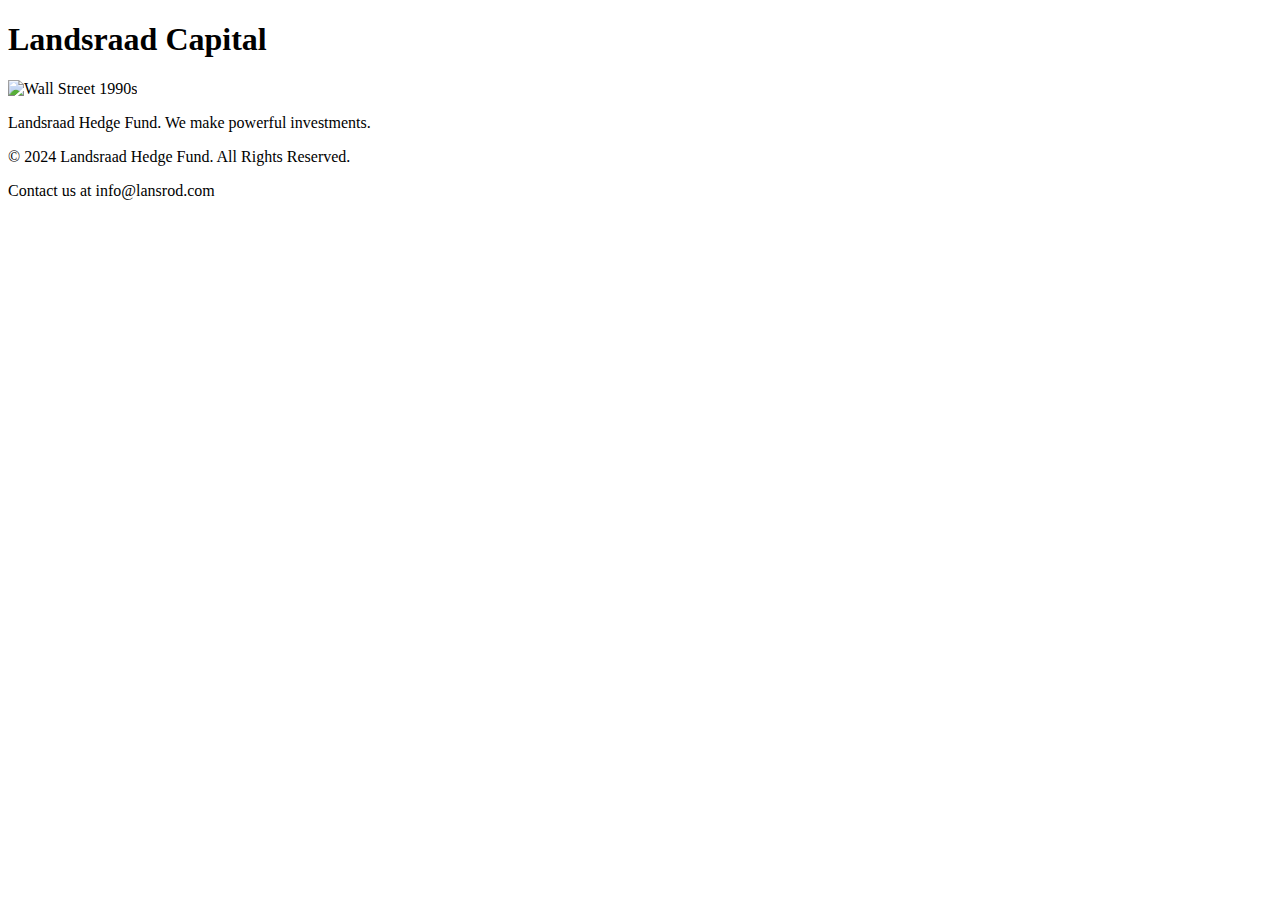
==== main.html @ 3007222f "Create main.html" ====
<!DOCTYPE html>
<html lang="en">
<head>
    <meta charset="UTF-8">
    <meta http-equiv="X-UA-Compatible" content="IE=edge">
    <meta name="viewport" content="width=device-width, initial-scale=1.0">
    <title>Landsraad Capital</title>
    <link rel="stylesheet" href="styles.css">
</head>
<body>
    <header class="header">
        <h1>Landsraad Capital</h1>
    </header>
    <main class="main">
        <img src="https://c1.peakpx.com/wallpaper/717/226/359/black-and-white-city-buildings-skyscrapers-wallpaper-preview.jpg" alt="Wall Street 1990s">
        <p>Landsraad Hedge Fund. We make powerful investments.</p>
    </main>
    <footer class="footer">
        <p>&copy; 2024 Landsraad Hedge Fund. All Rights Reserved.</p>
        <p>Contact us at info@lansrod.com</p>
    </footer>
</body>
</html>
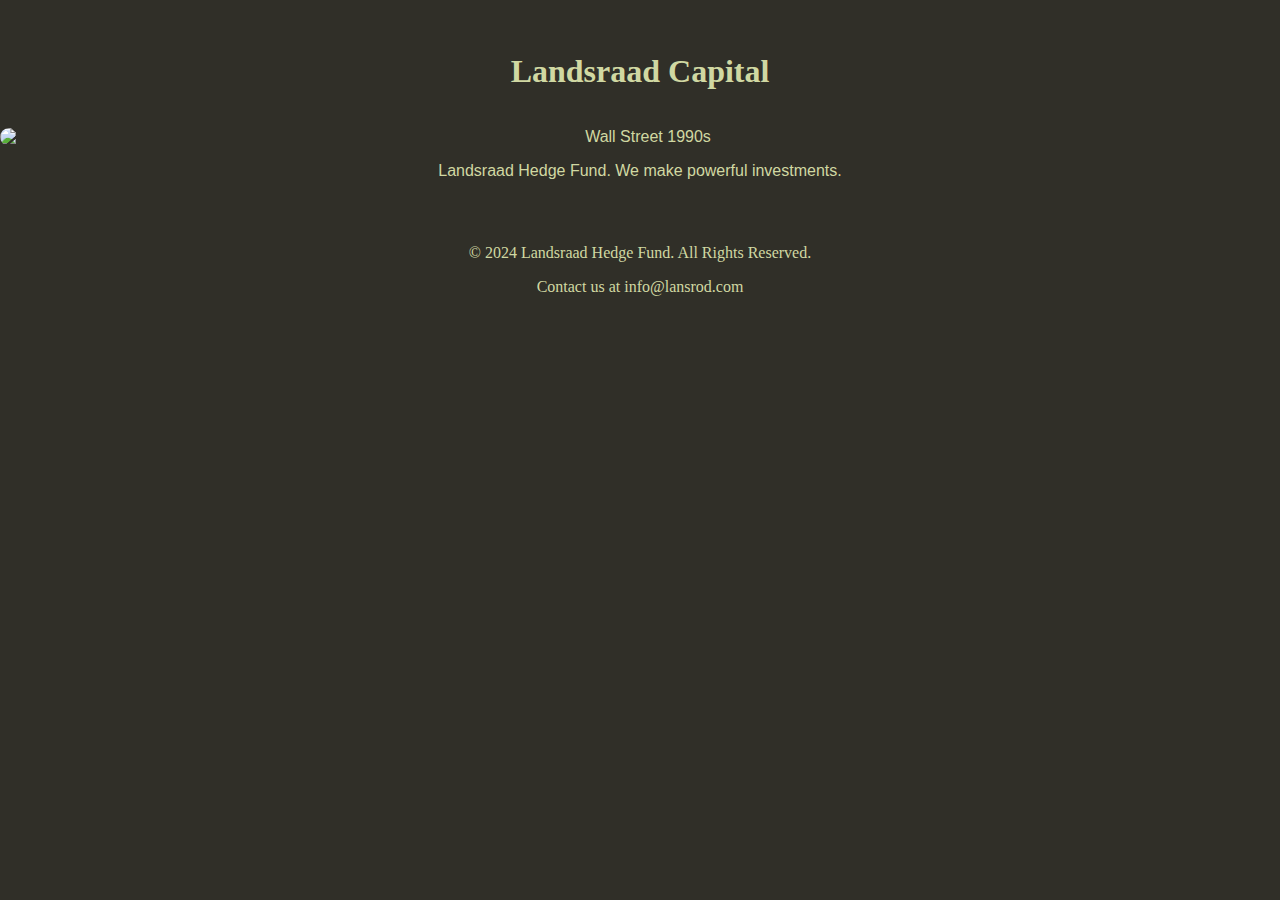
==== commit 05a958a6: "Update main.html" ====
--- a/main.html
+++ b/main.html
@@ -5,7 +5,7 @@
     <meta http-equiv="X-UA-Compatible" content="IE=edge">
     <meta name="viewport" content="width=device-width, initial-scale=1.0">
     <title>Landsraad Capital</title>
-    <link rel="stylesheet" href="styles.css">
+    <link rel="stylesheet" href="./styles.css">
 </head>
 <body>
     <header class="header">
--- a/styles.css
+++ b/styles.css
@@ -0,0 +1,27 @@
+body {
+    font-family: 'Verdana', sans-serif;
+    color: #d0d8a2;
+    background-color: #302f28;
+    margin: 0;
+    padding: 0;
+}
+
+.header, .footer {
+    color: #d0d8a2;
+    text-align: center;
+    padding: 1rem;
+    padding-top: 2rem;
+    font-family: 'Bodoni', serif;
+}
+
+.main {
+    text-align: center;
+}
+
+.main img {
+    max-width: 100%;
+    height: auto;
+    display: block;
+    margin: 0 auto;
+    border-radius: 50px;
+}
